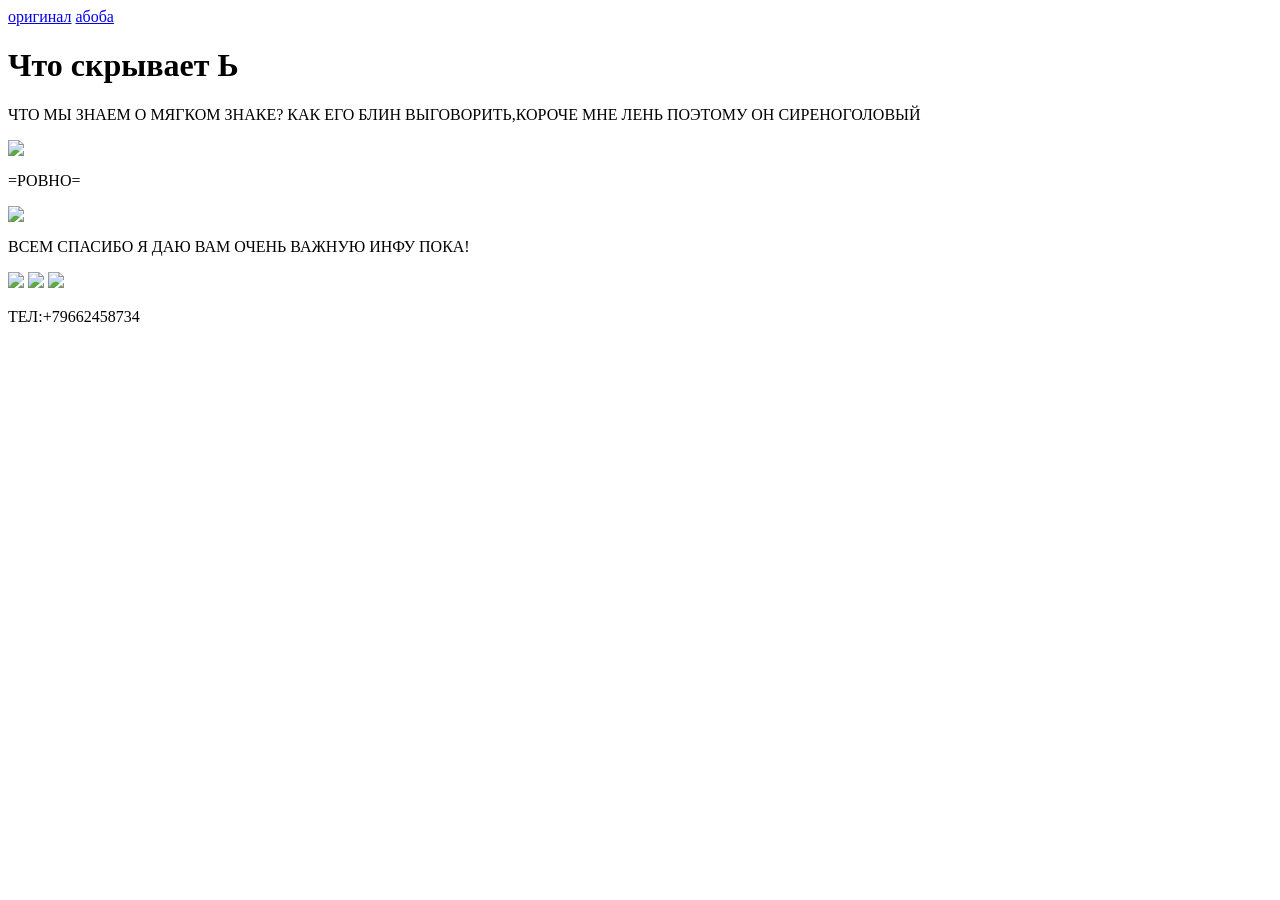
==== index.html @ 11870292 "Create index.html" ====
<html>
    <head>
        <title>Что скрывает "Ь"</title>
        <link href="style.css" rel="stylesheet"/>
    </head>
    <body>
        <header>
            <a href="/"> оригинал</a>
             <a href="/index2.html"> абоба</a>
        </header>

        <main>
            <h1> Что скрывает Ь
            </h1>   
            <p>ЧТО МЫ ЗНАЕМ О МЯГКОМ ЗНАКЕ? КАК ЕГО БЛИН ВЫГОВОРИТЬ,КОРОЧЕ МНЕ ЛЕНЬ ПОЭТОМУ ОН СИРЕНОГОЛОВЫЙ  </p>
            <img src="https://static.tunnel.ru/media/images/2017-04/post/105682/tv.znak.png">
            <p>=РОВНО=</p>
            <img src="https://pic.rutubelist.ru/video/c5/1f/c51fa8f71eceb409ea2c810f076e3037.jpg">
                <p>ВСЕМ СПАСИБО Я ДАЮ ВАМ ОЧЕНЬ ВАЖНУЮ ИНФУ ПОКА!</p>
             <img src="https://lidernews.com/wp-content/uploads/2018/05/ogurets-ot-pigmentatsii.jpg"> 
             <img src="https://i.ytimg.com/vi/qu9mxxvFUNs/maxresdefault.jpg"> 
             <img src="https://i.pinimg.com/736x/2e/ed/24/2eed24375bb98a039379ab17e32865f8.jpg"
        </main>

        <footer>
         <p>  ТЕЛ:+79662458734 </p>
        </footer>
    </body>
</html>
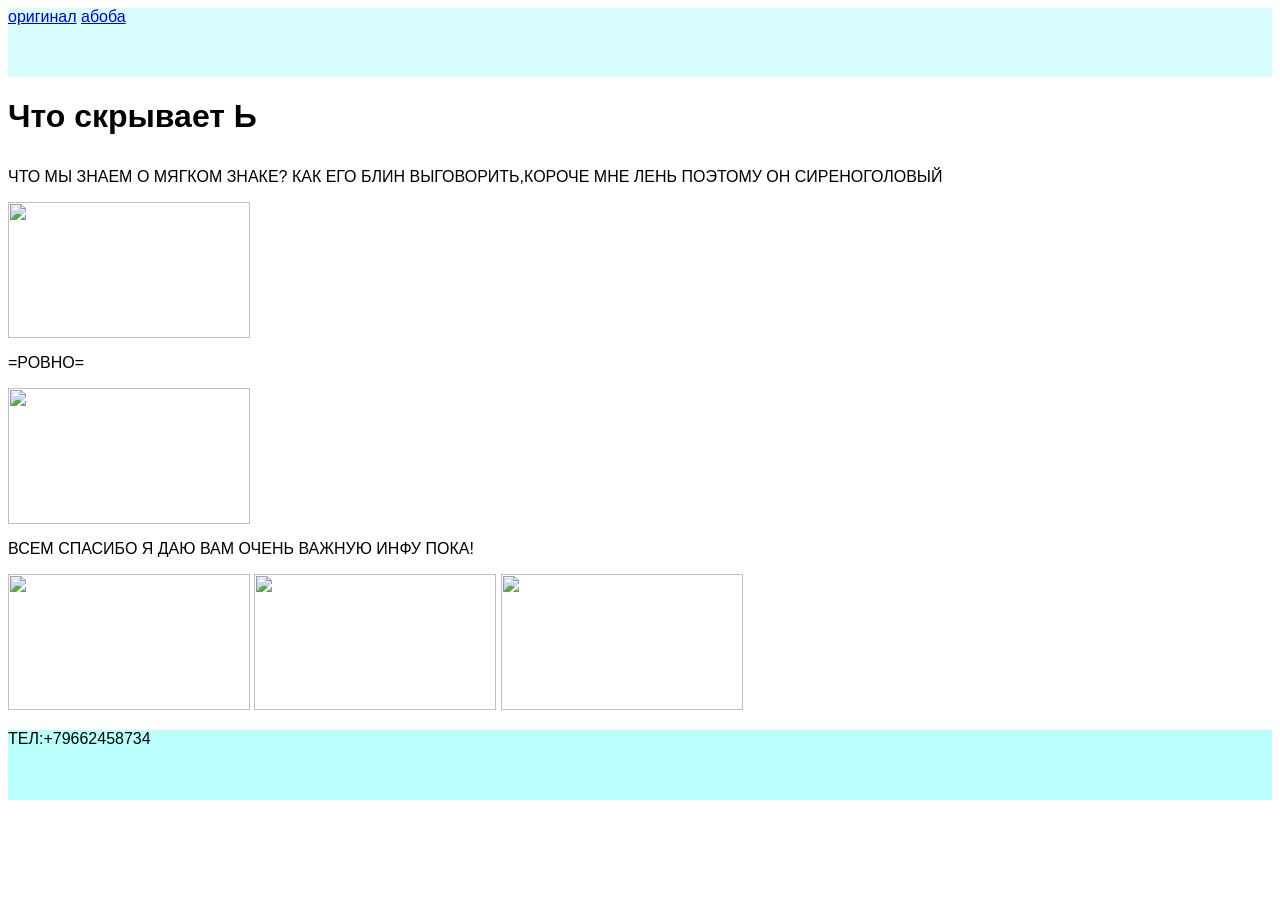
==== commit 7e9c99e7: "Update index.html" ====
--- a/index.html
+++ b/index.html
@@ -1,7 +1,7 @@
 <html>
     <head>
         <title>Что скрывает "Ь"</title>
-        <link href="style.css" rel="stylesheet"/>
+        <link href="main.css" rel="stylesheet"/>
     </head>
     <body>
         <header>
--- a/main.css
+++ b/main.css
@@ -0,0 +1,38 @@
+body {
+    font-family: sans-serif;
+}
+
+header {
+    background-color: #D8FDFF;
+    height: 69px;
+    width: 100%;
+}
+
+img {
+width: 114px;
+height: 129px;
+left: 16px;
+top: 199px
+}
+
+img {
+width: 242px;
+height: 136px;
+left: 203px;
+top: 199px
+}
+
+h1 {
+width: 438px;
+height: 48px;
+left: 16px;
+top: 74px;
+}
+
+footer {
+width: 100%;
+height: 70px;
+background: #B9FFFB;
+
+}
+
